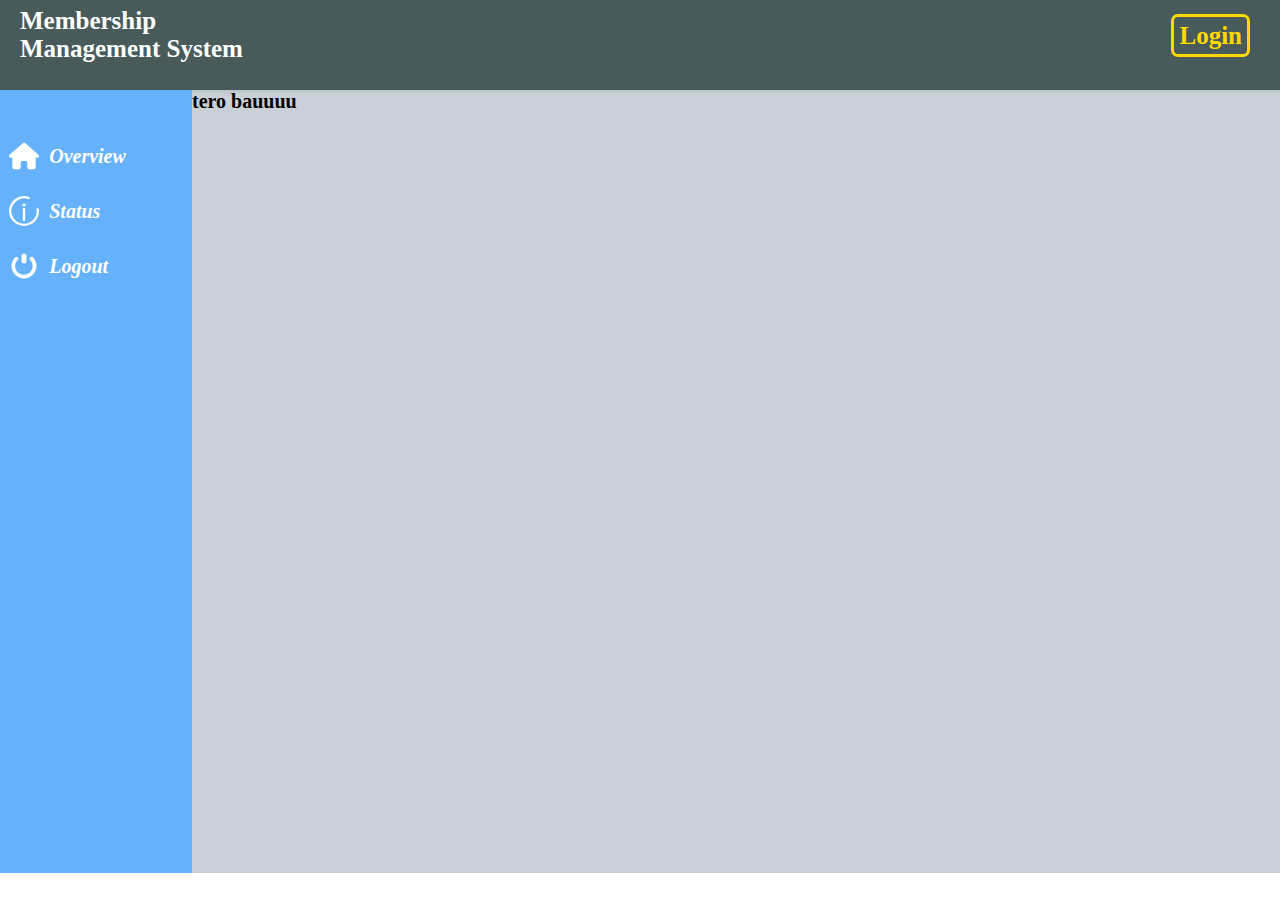
==== dashboard.html @ bb027674 "first commit" ====
<!DOCTYPE html>
<html lang="en">
<head>
    <meta charset="UTF-8">
    <meta name="viewport" content="width=device-width, initial-scale=1.0">
    <title>Dashboard</title>
    <link rel="stylesheet" href="./css/dashboard.css">
    <script src="./javascript/dashboardOverview.js" defer></script>
    <link rel="preconnect" href="https://fonts.googleapis.com">
<link rel="preconnect" href="https://fonts.gstatic.com" crossorigin>
<link href="https://fonts.googleapis.com/css2?family=Lato:ital,wght@0,100;0,300;0,400;0,700;0,900;1,100;1,300;1,400;1,700;1,900&display=swap" rel="stylesheet">
</head>
<body>
     <nav>
        <ul class="nav-container">
            <li class="item1">Membership</br>Management System</li>
            <li class="item2"><a href="./login.html" target="_self">Login</a></li>
        </ul>
     </nav>

     <div class="main-container">
        <div class="side-container">
          <div class="sidecontainer-wrapper">

            <div class="sidecontainer-items">
            <div class="sidecontainer-items-core">
               <span><img src="./images/house-solid (1).svg" alt="home-icon" width="30px" height="30px"></span>
               <span class="sidecontainer-item-button">Overview</span>
            </div>
        </div>
        
        <div class="sidecontainer-items">
            <div class="sidecontainer-items-core">
                <span><img src="./images/7628371_about_information_info_help_icon.svg" alt="status-icon" width="30px" height="30px"></span>
            <span class="sidecontainer-item-button">Status</span>
        </div> 
        </div>
             <!-- <div><button class="sidecontainer-item">Notices</button></div> -->
        <div class="sidecontainer-items">
            <div class="sidecontainer-items-core"> 
                <span><img src="./images/1564506_close_exit_logout_power_icon.svg" alt="logout-icon" width="30px" height="30px"></span> 
             <span class="sidecontainer-item-button">Logout</span>
            </div>
        </div>


          </div>
        </div>
        <!-- center container starts here -->
        <div  id="center-container"  class="center-container">
            <h1 class="hl"></h1>
        </div>
    </div>
</body>
</html>
---- css/dashboard.css ----
* {
    padding:0;
    margin:0;
    box-sizing: border-box;
    /* font-family:Arial, sans-serif; */
   
}
html{
    font-size: 62.5%;
}

.nav-container{
    border: 2px solid rgba(133, 150, 149, 0.753);
    background-color:rgba(12, 37, 36, 0.753);
    box-shadow: 0px 0px 5px rgb(202, 202, 202);
    color:white;
    display:flex;
    list-style-type:none;
    justify-content:space-between;
    height:90px;
    border:none;
}
.item1 {
    padding:7px 0 7px 20px;
    font-weight: 700;
    font-size:2.5rem;
    color:white;
}
.item2{
    padding:22px 30px 7px 0;
    font-weight: bold;
    font-size: 2.5rem;
    
}
.item2 a {
    color:white;
    text-decoration: none;
    color:rgb(255, 217, 0);
    border:3px solid rgb(255, 217, 0);
    border-radius:7px;
    padding:5px;
}
.item2 a:hover{
    background-color: rgba(83, 144, 99, 0.879);
}

/* main-container starts here */
.main-container{
    display:flex;
    height:87vh;
    /* border:3px solid red; */
    /* border:2px solid pink; */
}
.side-container{
    width:15%;
    background-color:rgb(102, 178, 250);
    /* border:2px solid rgb(255, 0, 0); */
    /* height:calc(100vh-90px); */
     height:87vh;
     /* background-color:rgb(155, 155, 155); */
     cursor:pointer;
}
.sidecontainer-wrapper{
width:100%;
margin-top:40px;
}
.sidecontainer-items {
    width:100%;
    /* border:1px solid white; */
    /* background-color:rgb(102, 178, 250); */
}
.sidecontainer-items:hover{
    /* background-color:rgba(102, 178, 250, 0.359) ; */
    background-color:rgba(0, 0, 0, 0.498);
    /* cursor:pointer; */
}
.sidecontainer-items-core{
    display:flex;
    margin: 0 auto;
    width:90%;
    /* border: 2px solid black; */
    margin-right:10px;
    flex-wrap:wrap;
    /* background-color:rgb(102, 178, 250); */
}

.sidecontainer-items img{
    height:95%;
    margin:auto 0;
    /* max-width:100%; */
    min-width:100%;
    /* min-width:70%; */
} 
.sidecontainer-item-button{
    /* background-color:rgb(102, 178, 250); */
    height:40px;
    color:white;
    display:inline-flex;
    font-size:2.0rem;
    font-weight:bold;
    cursor:pointer;
    font-style:oblique;
    margin-left:10px;
    margin-top:15px;
}
.center-container {
    width:85%;
    background-color: rgba(119, 136, 153, 0.396);
}
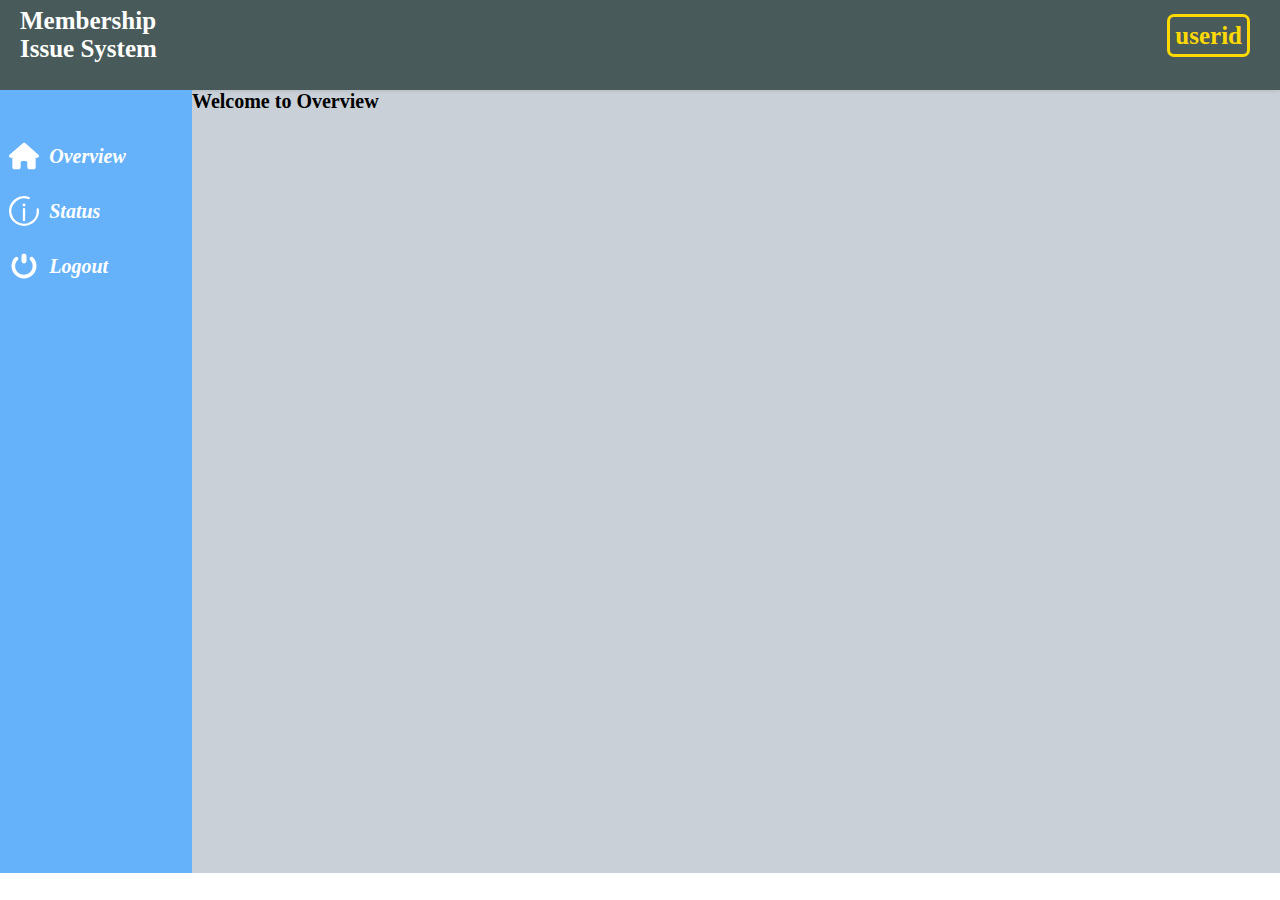
==== commit f0612d01: "Register page redesign" ====
--- a/dashboard.html
+++ b/dashboard.html
@@ -13,8 +13,8 @@
 <body>
      <nav>
         <ul class="nav-container">
-            <li class="item1">Membership</br>Management System</li>
-            <li class="item2"><a href="./login.html" target="_self">Login</a></li>
+            <li class="item1">Membership</br>Issue System</li>
+            <li class="item2"><a href="./login.html" target="_self">userid</a></li>
         </ul>
      </nav>
 
@@ -23,23 +23,23 @@
           <div class="sidecontainer-wrapper">
 
             <div class="sidecontainer-items">
-            <div class="sidecontainer-items-core">
+            <div class="sidecontainer-items-core" id="Overview">
                <span><img src="./images/house-solid (1).svg" alt="home-icon" width="30px" height="30px"></span>
                <span class="sidecontainer-item-button">Overview</span>
             </div>
         </div>
         
         <div class="sidecontainer-items">
-            <div class="sidecontainer-items-core">
+            <div class="sidecontainer-items-core" id="status" >
                 <span><img src="./images/7628371_about_information_info_help_icon.svg" alt="status-icon" width="30px" height="30px"></span>
             <span class="sidecontainer-item-button">Status</span>
         </div> 
         </div>
              <!-- <div><button class="sidecontainer-item">Notices</button></div> -->
-        <div class="sidecontainer-items">
+        <div class="sidecontainer-items" id="logout">
             <div class="sidecontainer-items-core"> 
                 <span><img src="./images/1564506_close_exit_logout_power_icon.svg" alt="logout-icon" width="30px" height="30px"></span> 
-             <span class="sidecontainer-item-button">Logout</span>
+             <span class="sidecontainer-item-button" id="logout">Logout</span>
             </div>
         </div>
 
@@ -47,7 +47,7 @@
           </div>
         </div>
         <!-- center container starts here -->
-        <div  id="center-container"  class="center-container">
+        <div class="center-container">
             <h1 class="hl"></h1>
         </div>
     </div>
--- a/css/dashboard.css
+++ b/css/dashboard.css
@@ -108,4 +108,64 @@
     background-color: rgba(119, 136, 153, 0.396);
 }
 
+/* for status panel */
+.outline{
+    border:2px solid white;
+    margin:50px auto 0 auto;
+    width:95%;
+    /* width:100%; */
+}
+.current-status{
+    margin:0 auto 0 auto;
+    width:100%;
+    background-color: rgba(245, 245, 245, 0.765);
+    text-transform: capitalize;
+    padding:7px;
+    font-size: 40px;
+    color:rgb(0, 0, 0);
+    text-shadow: 0px 0px 5px 2px black;
+    border-bottom: 2px solid rgb(0, 0, 0);
+}
+.table-container{
+ margin:20px 10px 20px 10px;
+/* width:95%;  */
+}
+table{
+    border:2px solid rgb(255, 255, 255);
+    width:100%;
+    border-collapse: collapse;
+    font-size:25px;
+}
+th,td{
+    border:2px solid rgb(255, 255, 255);
+    gap:0;
+}
+.logout-container{
+    background-color: white;
+    margin:20% auto 0 auto;
+    width:30%;
+    padding:5px;
+    border-radius:5px;
+    /* font-size:20px; */
+}
+.exit-btn{
+    width:120px;
+    background-color: whitesmoke;
+    color:black;
+    cursor: pointer;
+    border:2px solid black;
+}
 
+.exit-btn-wrapper{
+    margin-top:20px auto 0 auto;
+    column-gap: 50px;
+    display:flex;
+    margin-left:20px;
+    /* width:70%; */
+}
+.yes{
+    background-color: green;
+}
+.no{
+    background-color:red;
+}
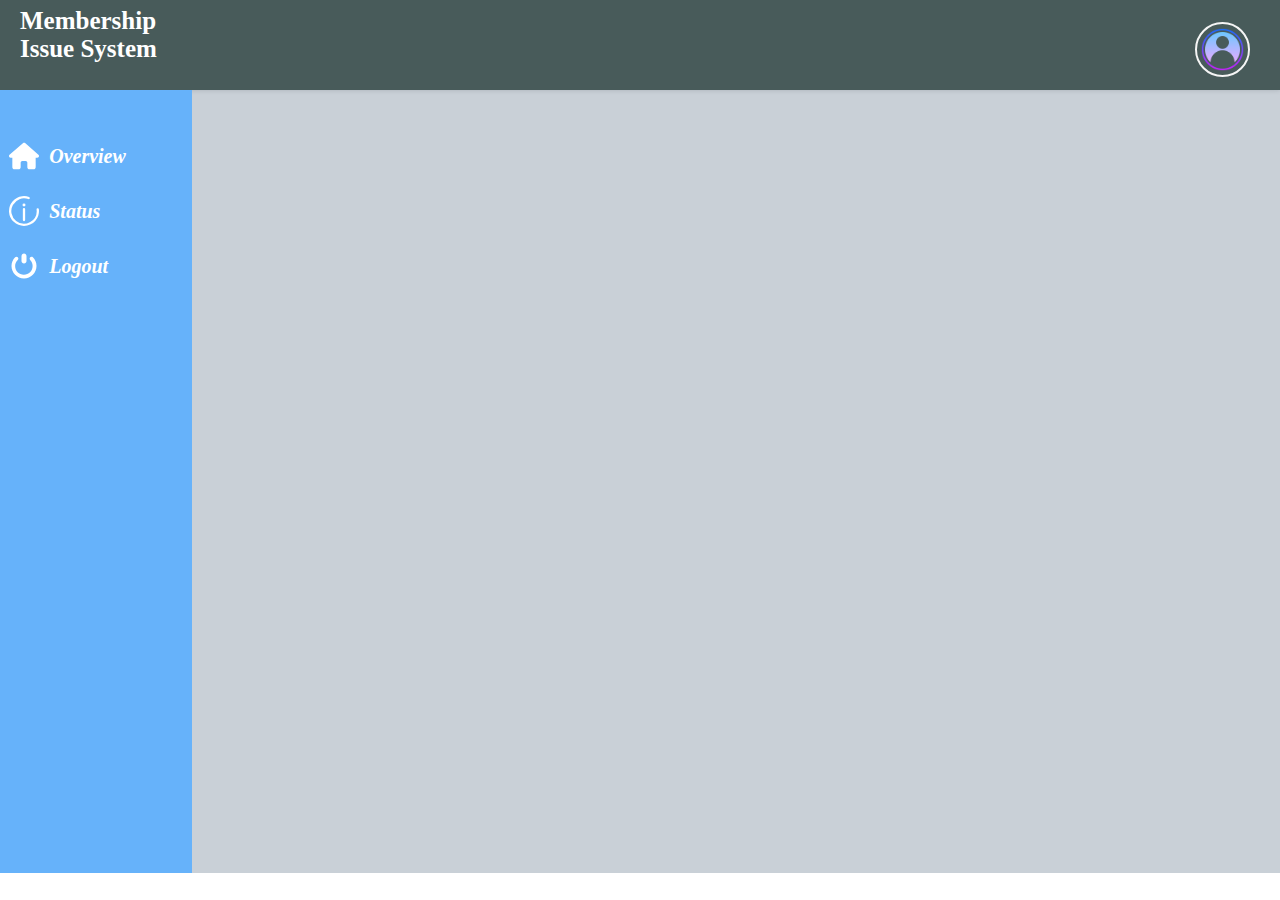
==== commit 9959b195: "features added on dashboardOverview i.e personal information and add profile picture." ====
--- a/dashboard.html
+++ b/dashboard.html
@@ -14,7 +14,7 @@
      <nav>
         <ul class="nav-container">
             <li class="item1">Membership</br>Issue System</li>
-            <li class="item2"><a href="./login.html" target="_self">userid</a></li>
+            <li class="item2"><img src="./images/icons8-user-default-64.png" alt="default-img" id="default-pic"></li>
         </ul>
      </nav>
 
@@ -43,7 +43,6 @@
             </div>
         </div>
 
-
           </div>
         </div>
         <!-- center container starts here -->
--- a/css/dashboard.css
+++ b/css/dashboard.css
@@ -19,6 +19,12 @@
     justify-content:space-between;
     height:90px;
     border:none;
+}
+.nav-container img{
+    width:55px;
+    height:55px;
+    border-radius:55px;
+    border:2px solid whitesmoke;
 }
 .item1 {
     padding:7px 0 7px 20px;
@@ -106,6 +112,7 @@
 .center-container {
     width:85%;
     background-color: rgba(119, 136, 153, 0.396);
+    font-family: cursive;
 }
 
 /* for status panel */
@@ -169,3 +176,91 @@
 .no{
     background-color:red;
 }
+
+
+
+/* overview css */
+.personal-info{
+    margin-top:5px;
+    width:99.8%;
+    border-bottom:2px solid black;
+    padding:10px;
+    background-color: white;
+    height:65px;
+}
+.personal-info-wrapper{
+    display: flex;
+    justify-content: space-between;
+}
+.expand-btn{
+    border-radius:40px;
+    width:40px;
+    height:40px;
+    cursor:pointer;
+    border:1px solid silver;
+    padding-top:3px;
+}
+.expand-btn:hover{
+    border:3px solid silver;
+}
+.expanded-area {
+    /* margin-top:0; */
+    height:270px; 
+    background-color: #f0f0f0;
+    /* border:1px solid rgb(255, 0, 0); */
+  }
+  .expanded {
+    height: 0px;
+    overflow: hidden;
+    transition: height 0.3s ease;  /*Smooth transition for height change */
+
+  }
+  .expanded-container {
+    display:block;
+    /* border:2px solid white; */
+  }
+  .expandedarea-items{
+    /* display:flex;
+    justify-content: space-between; */
+    border-bottom:1px solid silver;
+    margin-top:7px;
+  }
+  .expandedarea-items-item {
+    display: flex;
+    justify-content:space-between;
+    /* border:1px solid red; */
+    width:95%;
+    margin:auto;
+  }
+
+  /* css for profile picture starts here */
+  .profile-picture{
+    margin-top:5px;
+    width:99.8%;
+    border-bottom:2px solid black;
+    padding:10px;
+    background-color: white;
+}
+.profile-picture-wrapper{
+display:flex;
+justify-content: space-between;
+/* border:1px solid red; */
+}
+.profile-picture-wrapper h1{
+    padding-top:4px;
+}
+.profile-picture-wrapper input{
+    display:none;
+}
+.profile-picture-wrapper label {
+    border:1px solid silver;
+    border-radius:10px;
+     cursor:pointer;
+}
+.profile-picture-wrapper label:hover{
+    border:3px solid silver;
+}
+.profile-picture-wrapper label img{
+    margin-bottom:-2px;
+    background-color: none;
+}
